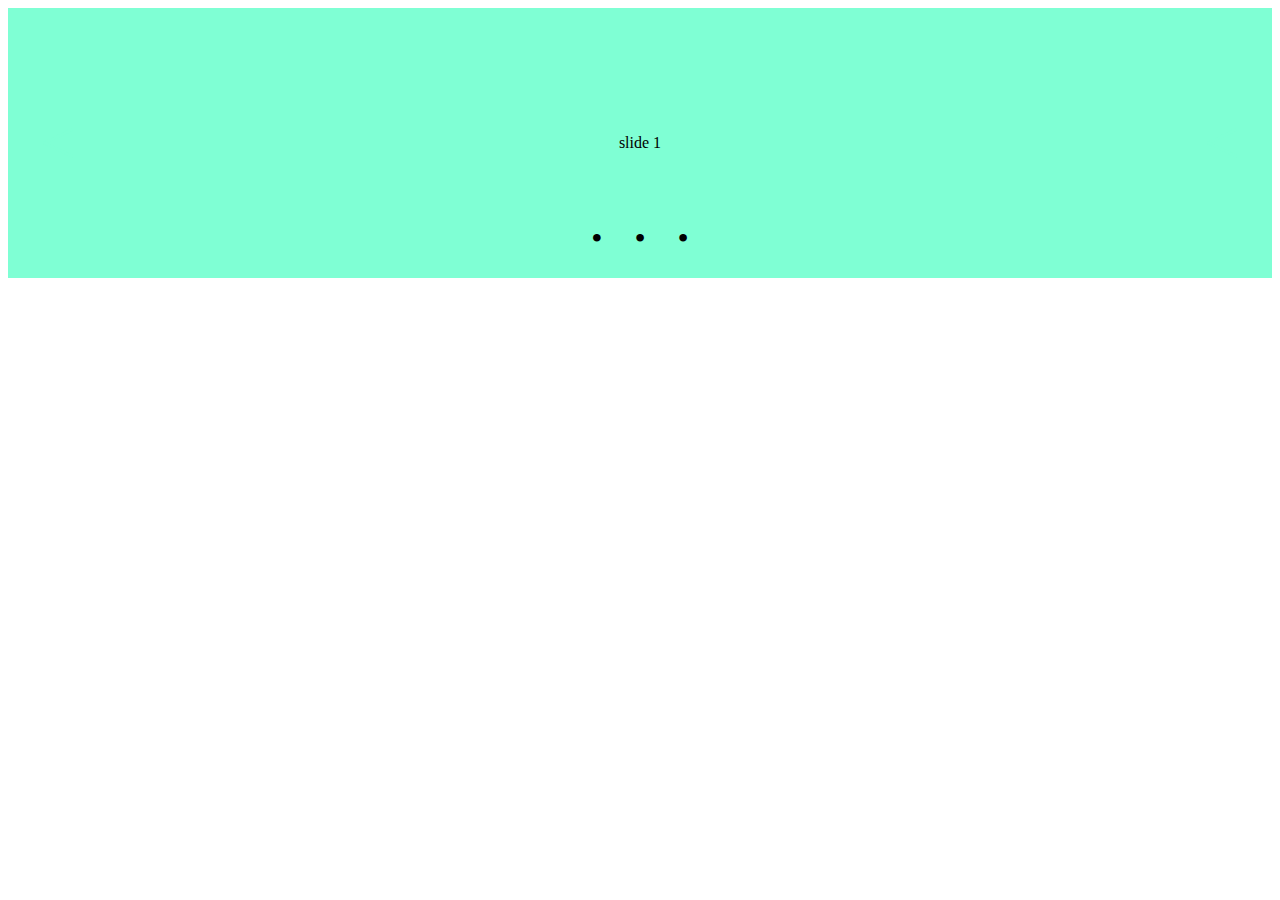
==== carousel/index.html @ 9881905d "TEST: Add carousel files" ====
<!DOCTYPE html>
<html lang="en">
<head>
    <meta charset="UTF-8">
    <meta http-equiv="X-UA-Compatible" content="IE=edge">
    <title>carousel</title>
    <link rel="stylesheet" type="text/css" href="styles/carousel.css">
</head>
<body>
    <div>
        <div class="carousel">
            <div class="slides">
                <div class="slide center" style="background-color: aquamarine;">slide 1</div>
                <div class="slide" style="background-color: aqua;">slide2</div>
                <div class="slide" style="background-color:blanchedalmond;">slide3</div>
            </div>
            <div class="controls">
                <div class="control-left">&lt;</div>
                <div class="control-right">&lt;</div>
                <div class="control-pagination">
                    <div class="control-dot">&bullet;</div>
                    <div class="control-dot">&bullet;</div>
                    <div class="control-dot">&bullet;</div>
                </div>
            </div>
        </div>
    </div>

<script type="text/javascript" src="js/jquery-3.6.4.min.js"></script>
<script type="text/javascript" src="js/carousel.js"></script>
<script type="text/javascript" >
    new carousel({
        element:$("carousel").eq(0),
        timing:6000
    });
</script>
</body>
</html>
---- carousel/styles/carousel.css ----
.carousel{
    height: 30vh;
    min-height: 13em;
    position: relative;
    overflow: hidden;
}

.carousel .slide,
.carousel .slides{
    height: 100%;
    width: 100%;
}

.carousel .slides{
    position: relative;
}

.carousel .slide{
    position:absolute;
    top: 0;
    left: 0;
    display: flex;
    align-items: center;
    justify-content: center;
    background-color: aliceblue;
    z-index: 1;
    opacity: 0;
}

.carousel .slide.moving{
    transition:all 0.3s;
}

.carousel .slide.left,
.carousel .slide.right,
.carousel .slide.center{
    opacity: 1;
}

.carousel .slide.center{
    transform: translateX(0);
}

.carousel .slide.left{
    transform: translateX(-100%);
}

.carousel .slide.right{
    transform: translateX(100%);
}

.carousel .controls{
    position:absolute;
    top: 0;
    left: 0;
    width: 100%;
    height: 100%;
    pointer-events: none;
    z-index: 5;

}

.carousel[class*='control-']{
    pointer-events: initial;
}

.carousel .control-left,
.carousel .control-right{
    position:absolute;
    top: 50%;
    transform: translateY(-50%);
    padding: 1rem;
    font-size: 4em;
    color: aquamarine;
}

.carousel .control-left{
    left: 1rem;
}

.carousel .control-right{
    right: 1rem;
}

.carousel .control-pagination{
    display: flex;
    position: absolute;
    bottom: 1rem;
    left: 50%;
    transform: translateX(-50%);
    color: #000;
}

.carousel .control-dot{
    padding: 1rem;
    font-size: 2em;
    line-height: 1rem;
    transition: all 0.3s;
    position: relative;
    transform: scale(1,1);
}

.carousel .control-dot.active{
    transform: scale(1.5,1.5);
    color:blue;

}

.carousel .control-dot,
.carousel .control-left,
.carousel .control-right{
    cursor: pointer;
}
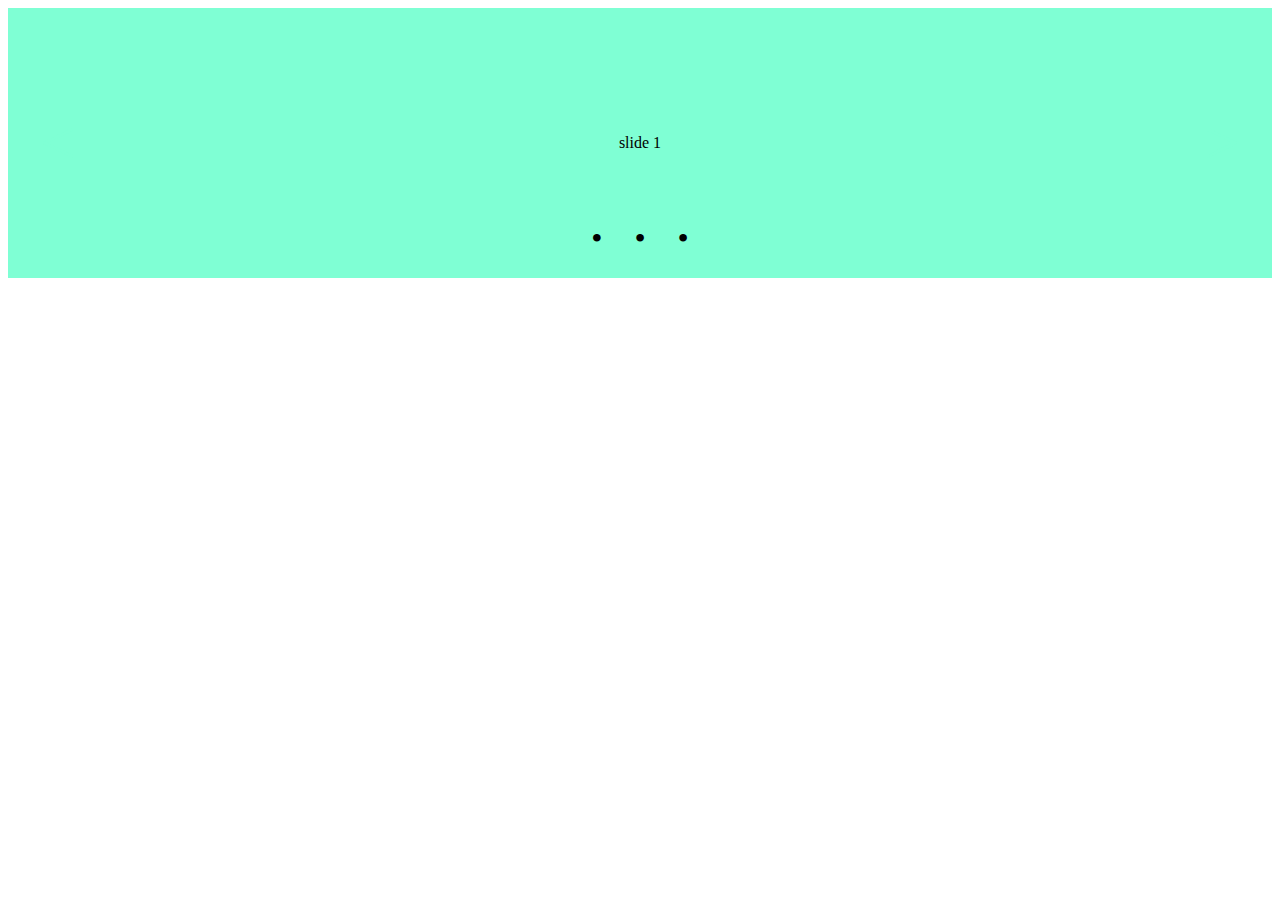
==== commit db733da0: "TEST: Add carousel files" ====
--- a/carousel/index.html
+++ b/carousel/index.html
@@ -16,7 +16,7 @@
             </div>
             <div class="controls">
                 <div class="control-left">&lt;</div>
-                <div class="control-right">&lt;</div>
+                <div class="control-right">&gt;</div>
                 <div class="control-pagination">
                     <div class="control-dot">&bullet;</div>
                     <div class="control-dot">&bullet;</div>
@@ -30,8 +30,8 @@
 <script type="text/javascript" src="js/carousel.js"></script>
 <script type="text/javascript" >
     new carousel({
-        element:$("carousel").eq(0),
-        timing:6000
+        element: $(".carousel").eq(0),
+        timing: 6000
     });
 </script>
 </body>
